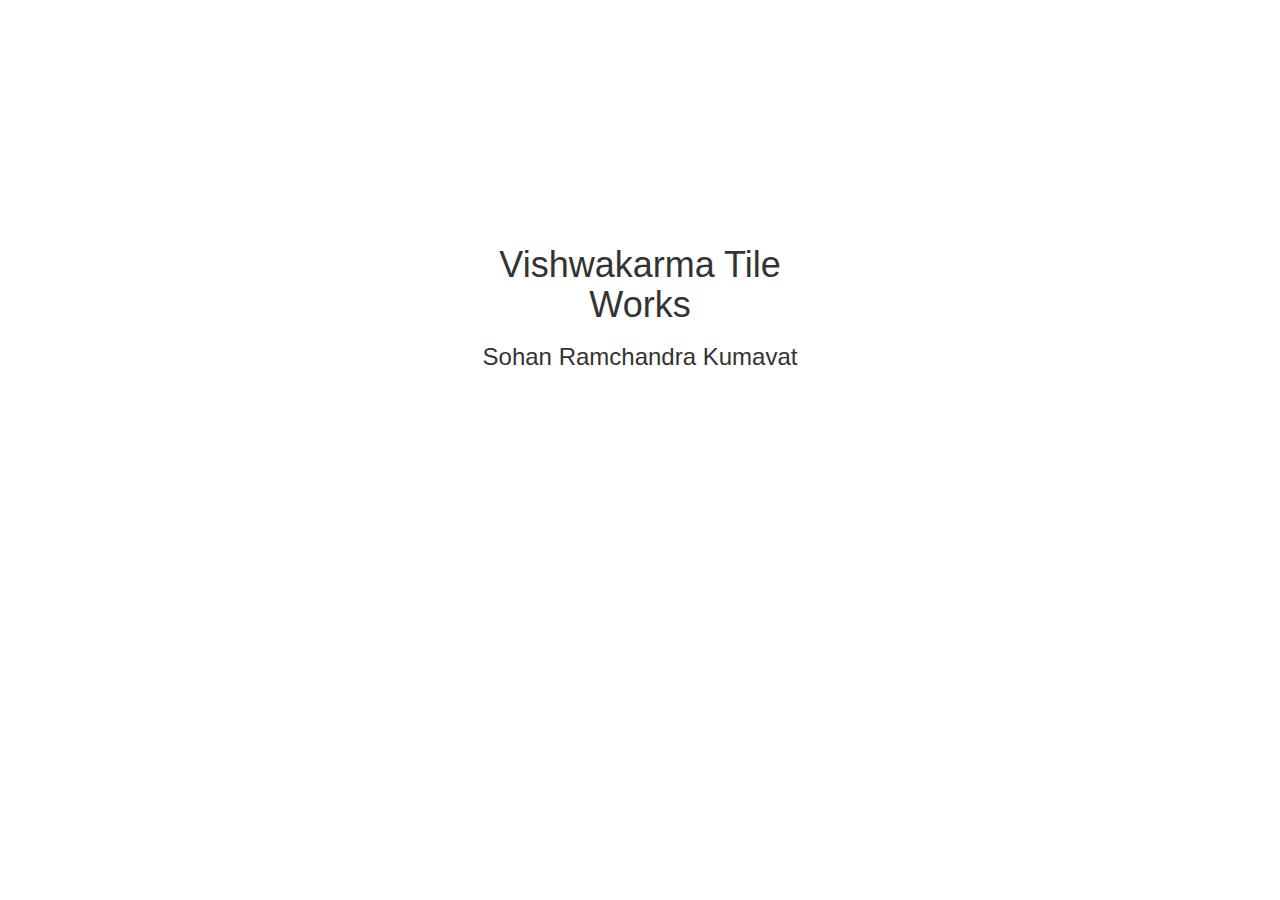
==== Sohan Website/WebContent/index.html @ 3072864a "Sohan Website" ====
<!DOCTYPE html>
<!--
To change this license header, choose License Headers in Project Properties.
To change this template file, choose Tools | Templates
and open the template in the editor.
-->
<html>
    <head>
        <title>Login | AptiWithAB</title>
        <meta charset="UTF-8">
        <meta name="viewport" content="width=device-width, initial-scale=1.0">
        <link href="https://maxcdn.bootstrapcdn.com/bootstrap/3.3.7/css/bootstrap.min.css" rel="stylesheet"/>
        <script src="https://ajax.googleapis.com/ajax/libs/jquery/3.2.1/jquery.min.js"></script>
        <script src="https://maxcdn.bootstrapcdn.com/bootstrap/3.3.7/js/bootstrap.min.js"></script>
        <style>
            .container-fluid {
                margin-top: 25vh;
                width: 30vw;
            }
            
            input {
                text-align: center;
                height: 4vh;
            }
            
            button {
                height: 5vh;
            }
            
            #id {
                margin-top: 1vh;
            }
        </style>
    </head>
<body>
	<div class="container-fluid text-center">
		<h1>Vishwakarma Tile Works</h1>
		<h3>Sohan Ramchandra Kumavat</h3>
	</div>
</body>
</html>
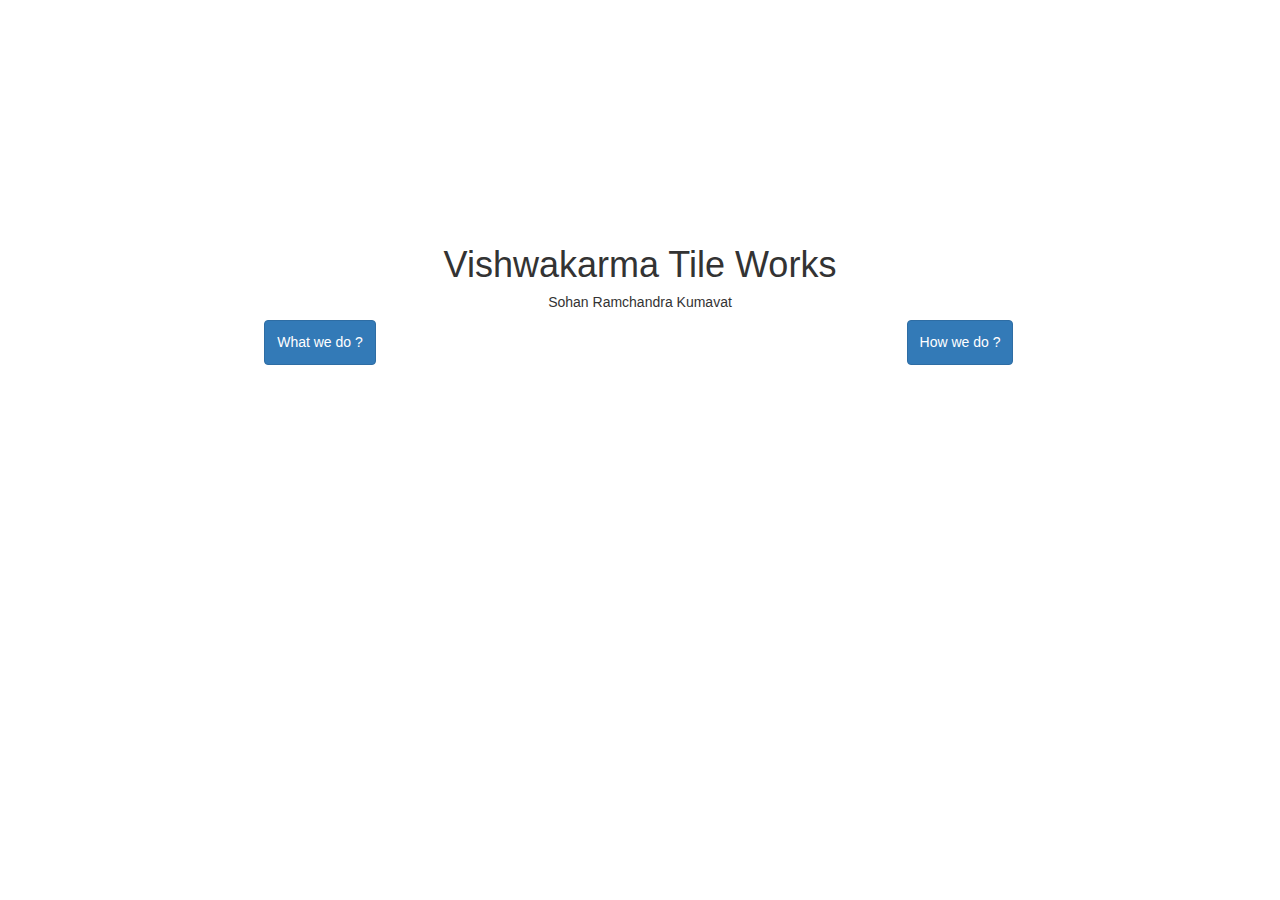
==== commit 0d011ec3: "Updated" ====
--- a/Sohan Website/WebContent/index.html
+++ b/Sohan Website/WebContent/index.html
@@ -6,7 +6,7 @@
 -->
 <html>
     <head>
-        <title>Login | AptiWithAB</title>
+        <title>Vishwakarma Tile Works | Home</title>
         <meta charset="UTF-8">
         <meta name="viewport" content="width=device-width, initial-scale=1.0">
         <link href="https://maxcdn.bootstrapcdn.com/bootstrap/3.3.7/css/bootstrap.min.css" rel="stylesheet"/>
@@ -15,7 +15,6 @@
         <style>
             .container-fluid {
                 margin-top: 25vh;
-                width: 30vw;
             }
             
             input {
@@ -35,7 +34,15 @@
 <body>
 	<div class="container-fluid text-center">
 		<h1>Vishwakarma Tile Works</h1>
-		<h3>Sohan Ramchandra Kumavat</h3>
+		<h5>Sohan Ramchandra Kumavat</h5>
+		<div class="row">
+			<div class="col-lg-6 col-md-6 col-sm-12 col-xs-12">
+				<button type="button" class="btn btn-primary">What we do ?</button>
+			</div>
+			<div class="col-lg-6 col-md-6 col-sm-12 col-xs-12">
+				<button type="button" class="btn btn-primary">How we do ?</button>
+			</div>
+		</div>
 	</div>
 </body>
 </html>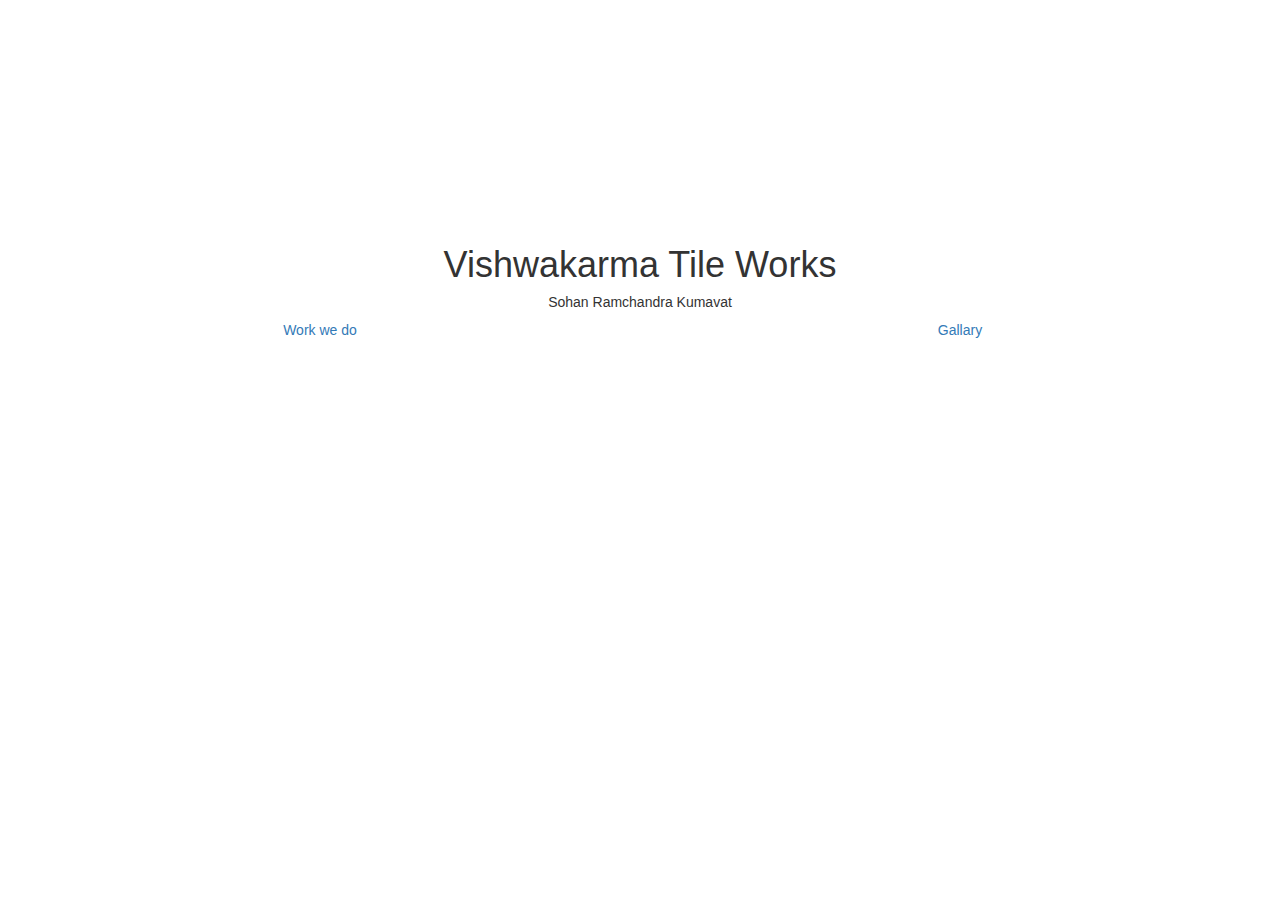
==== commit 1dedf6bb: "Updated" ====
--- a/Sohan Website/WebContent/index.html
+++ b/Sohan Website/WebContent/index.html
@@ -37,10 +37,10 @@
 		<h5>Sohan Ramchandra Kumavat</h5>
 		<div class="row">
 			<div class="col-lg-6 col-md-6 col-sm-12 col-xs-12">
-				<button type="button" class="btn btn-primary">What we do ?</button>
+				<a href="work.html">Work we do</a>
 			</div>
 			<div class="col-lg-6 col-md-6 col-sm-12 col-xs-12">
-				<button type="button" class="btn btn-primary">How we do ?</button>
+				<a href="gallary.html">Gallary</a>
 			</div>
 		</div>
 	</div>
